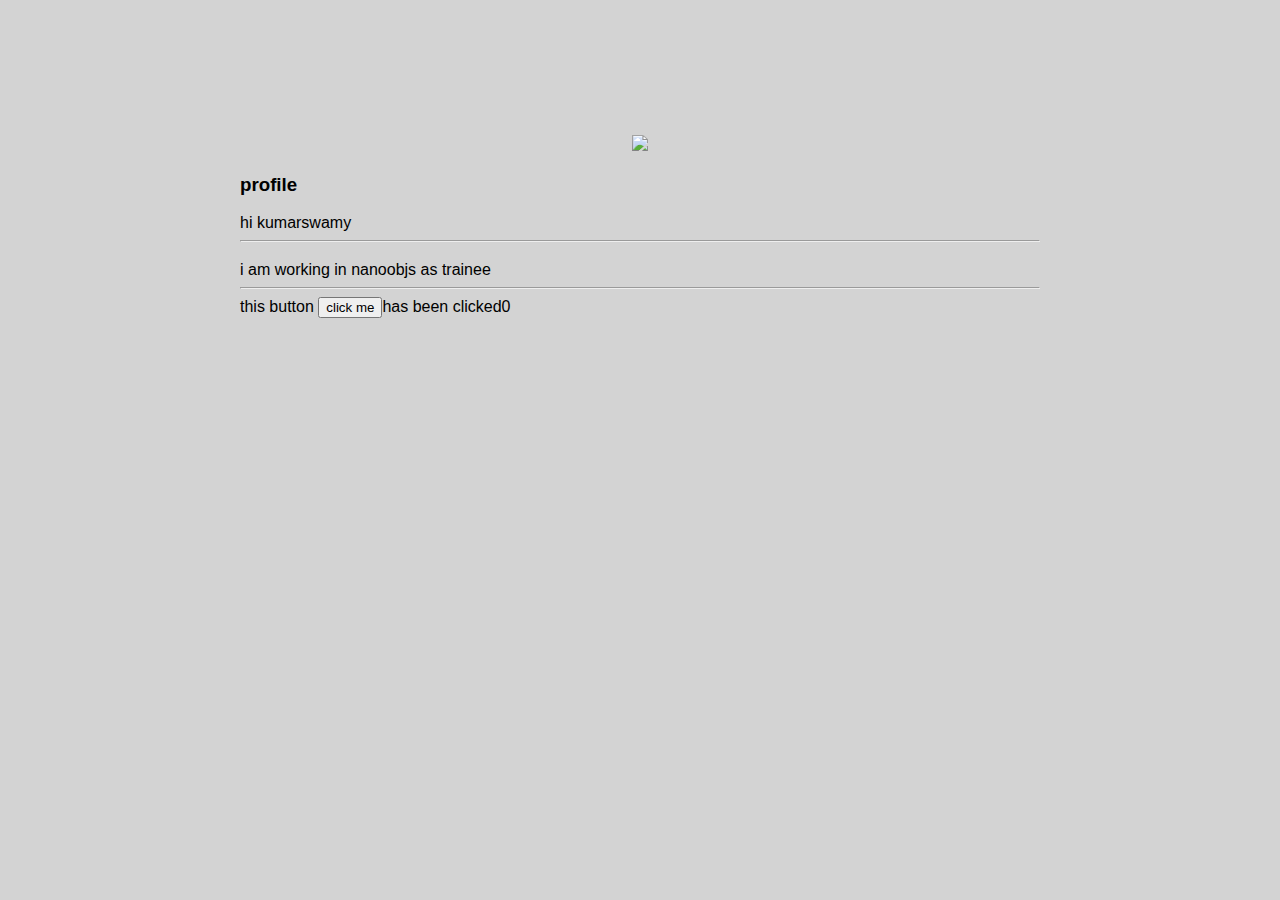
==== ui/index.html @ f76b4428 "[imad-console] Updates ui/index.html" ====
<!doctype html>
<html>
    <head>
        <link href="/ui/style.css" rel="stylesheet" />
    </head>
    <body>

    <div class="container">

        <div class="center">
            <img id="kumar" src="/ui/madi.png" class="img-medium"/>
            </div>
        
            <h3>profile</h3>
        <div>
            hi kumarswamy     
        </div>
        <hr/>
        <h3></h3>
        <div>
            i am working in nanoobjs as trainee
        </div>
        <hr/>
        <div class="footer">
            this button <button id="counter">click me</button>has been clicked<span id="count">0</span>
        </div>
    </div>
        <script type="text/javascript" src="/ui/main.js">
        </script>
    </body>
</html>
---- ui/style.css ----
body {
    font-family: sans-serif;
    background-color: lightgrey;
    margin-top: 75px;
}

.center {
    text-align: center;
}

.text-big {
    font-size: 300%;
}

.bold {
    font-weight: bold;
}

.img-medium {
    height: 200px;
}

 .container{
                max-width:800px;
                margin:0 auto;
                font-family:sans-serif;
                padding-top:60px;
                padding-left:20px;
                padding-right:20px;
            }
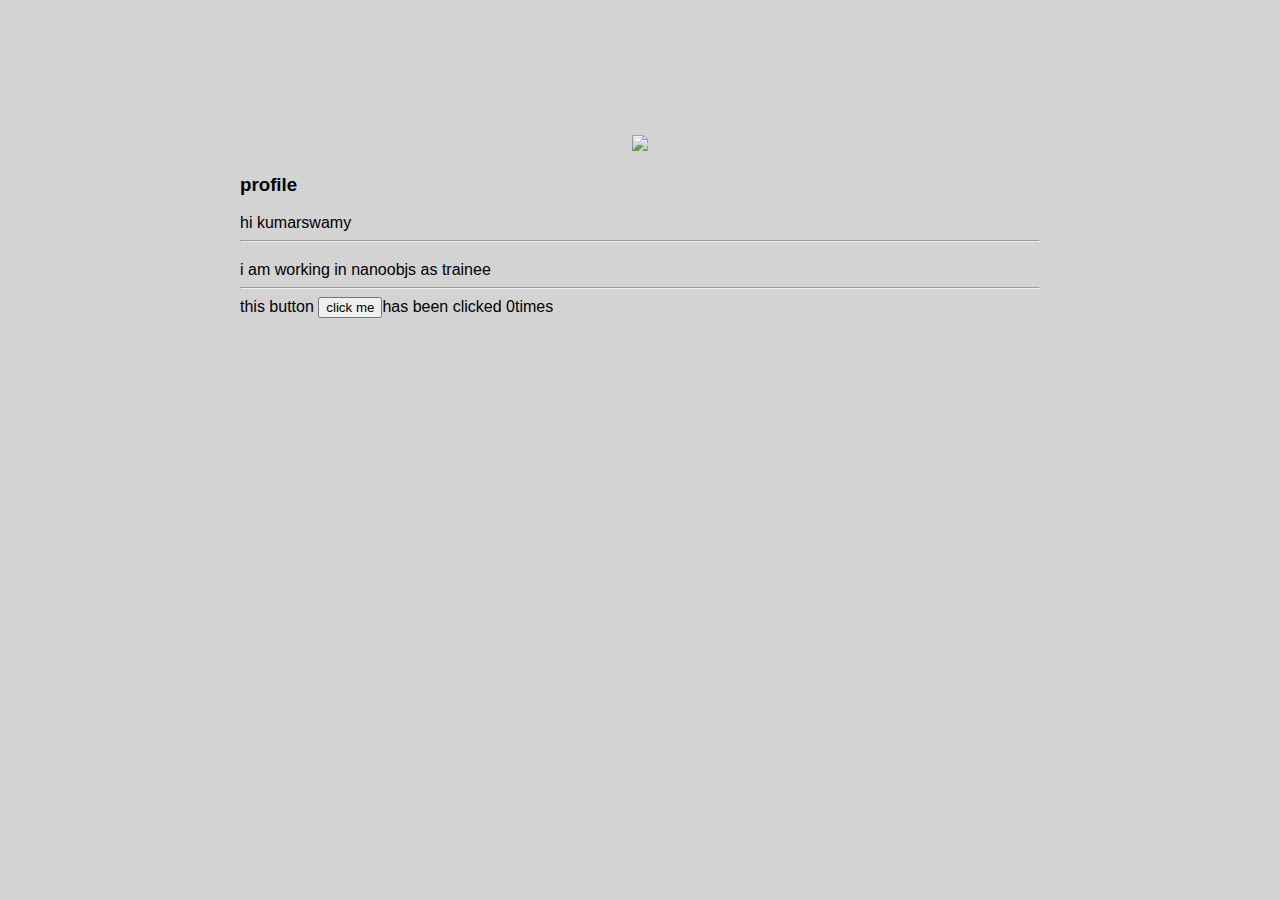
==== commit 9265206a: "[imad-console] Updates ui/index.html" ====
--- a/ui/index.html
+++ b/ui/index.html
@@ -22,7 +22,7 @@
         </div>
         <hr/>
         <div class="footer">
-            this button <button id="counter">click me</button>has been clicked<span id="count">0</span>
+            this button <button id="counter">click me</button>has been clicked <span id="count">0</span>times
         </div>
     </div>
         <script type="text/javascript" src="/ui/main.js">
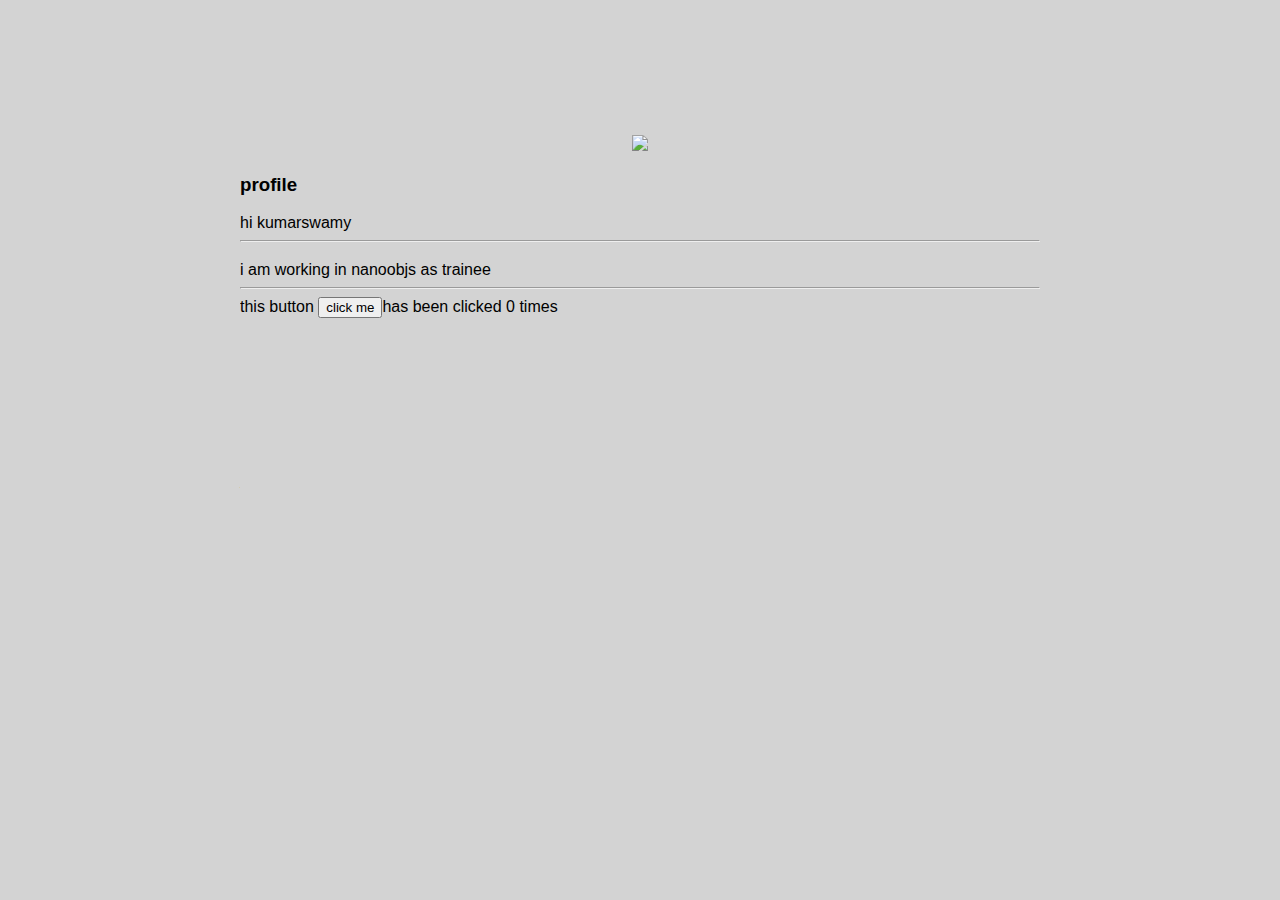
==== commit 64d6ec72: "[imad-console] Updates ui/index.html" ====
--- a/ui/index.html
+++ b/ui/index.html
@@ -22,7 +22,7 @@
         </div>
         <hr/>
         <div class="footer">
-            this button <button id="counter">click me</button>has been clicked <span id="count">0</span>times
+            this button <button id="counter">click me</button>has been clicked <span id="count">0</span> times
         </div>
     </div>
         <script type="text/javascript" src="/ui/main.js">
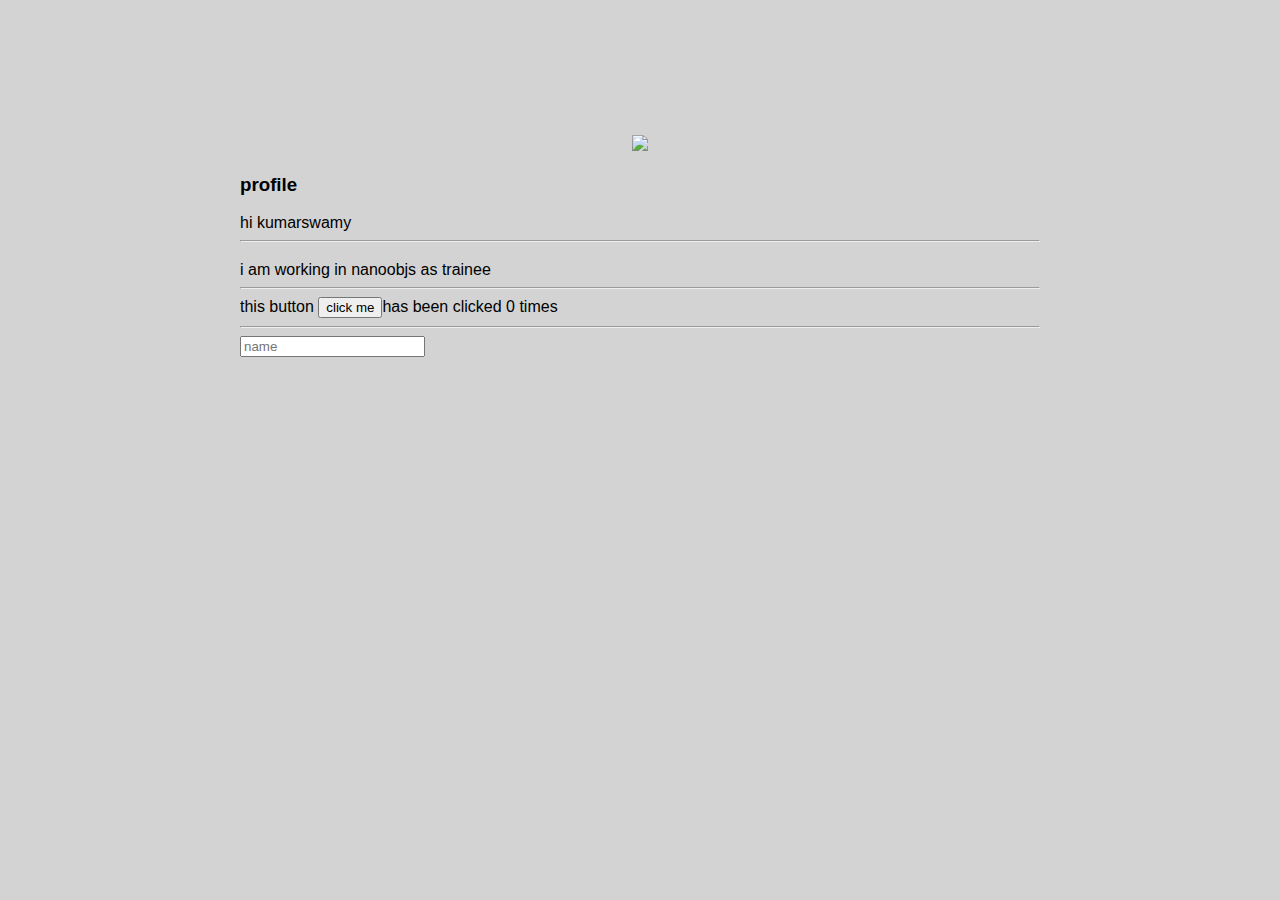
==== commit e40f68e2: "[imad-console] Updates ui/index.html" ====
--- a/ui/index.html
+++ b/ui/index.html
@@ -23,6 +23,9 @@
         <hr/>
         <div class="footer">
             this button <button id="counter">click me</button>has been clicked <span id="count">0</span> times
+        <hr/>
+        <input type="text" id="name" placeholder="name"></input>
+        
         </div>
     </div>
         <script type="text/javascript" src="/ui/main.js">
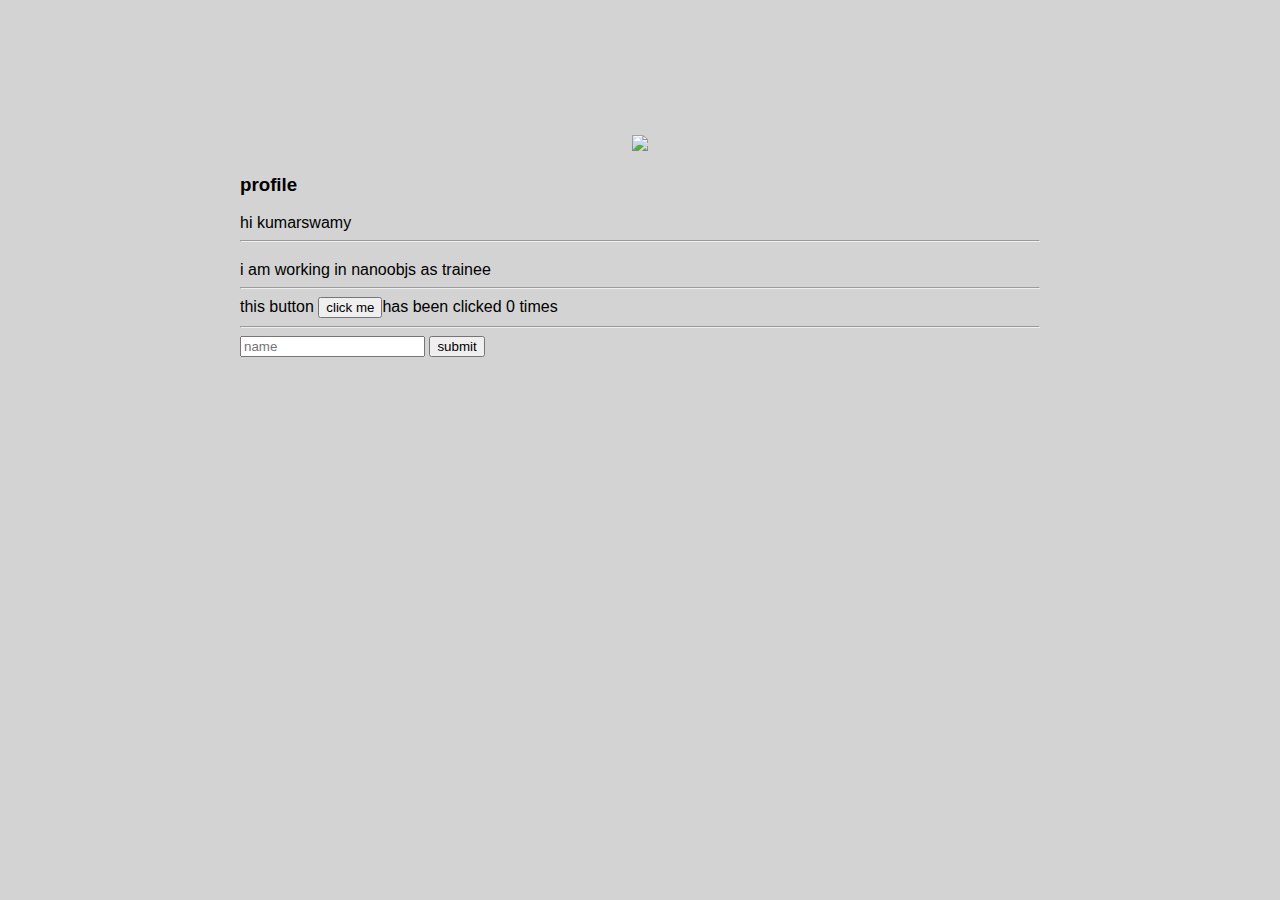
==== commit f6c585ea: "[imad-console] Updates ui/index.html" ====
--- a/ui/index.html
+++ b/ui/index.html
@@ -24,8 +24,8 @@
         <div class="footer">
             this button <button id="counter">click me</button>has been clicked <span id="count">0</span> times
         <hr/>
-        <input type="text" id="name" placeholder="name"></input>
-        
+        <input type="text" id="name" placeholder="name"/>
+        <input type="submit" value="submit"/>
         </div>
     </div>
         <script type="text/javascript" src="/ui/main.js">
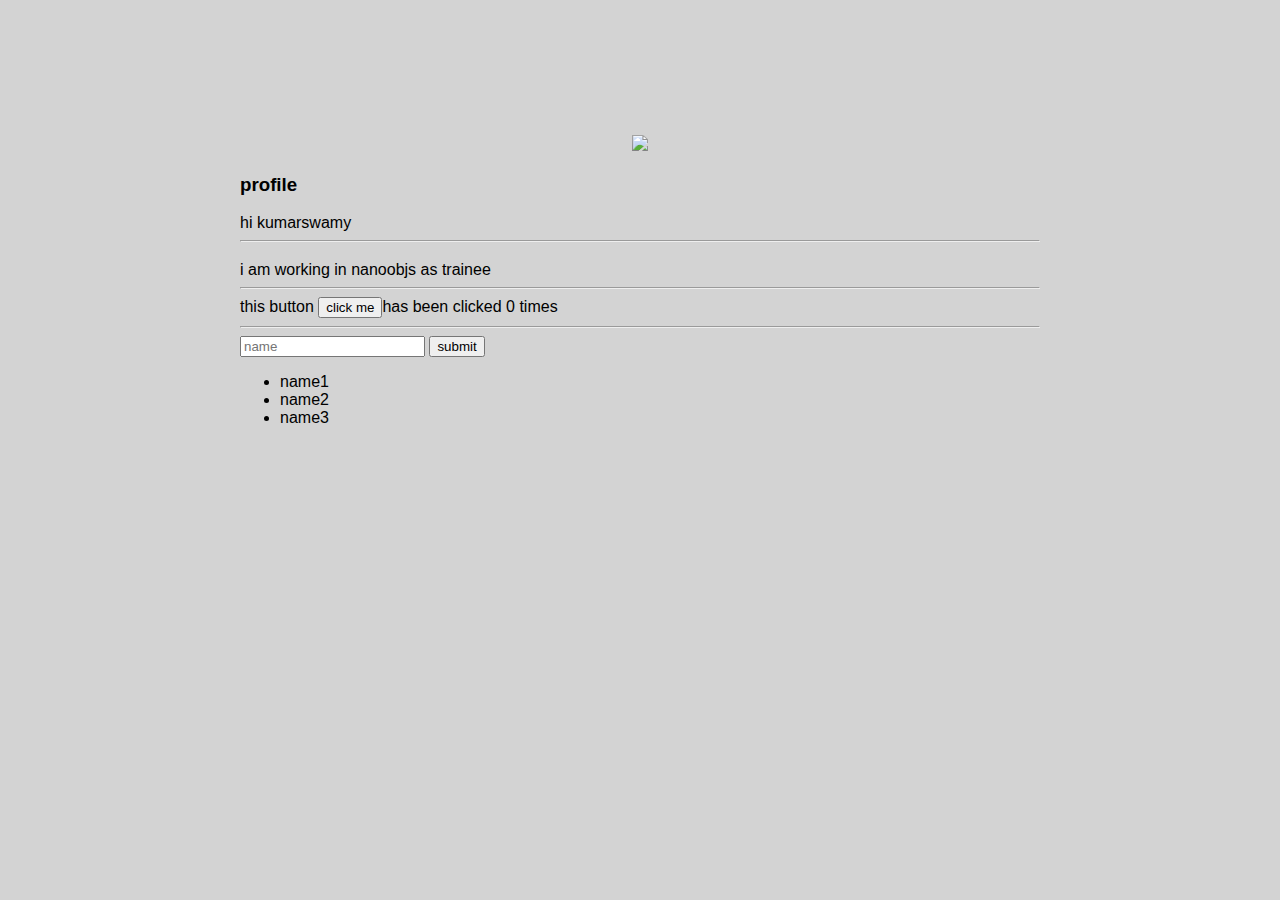
==== commit 0affcce4: "[imad-console] Updates ui/index.html" ====
--- a/ui/index.html
+++ b/ui/index.html
@@ -26,6 +26,11 @@
         <hr/>
         <input type="text" id="name" placeholder="name"/>
         <input type="submit" value="submit"/>
+        <ul>
+            <li>name1</li>
+            <li>name2</li>
+            <li>name3</li>
+        </ul>
         </div>
     </div>
         <script type="text/javascript" src="/ui/main.js">
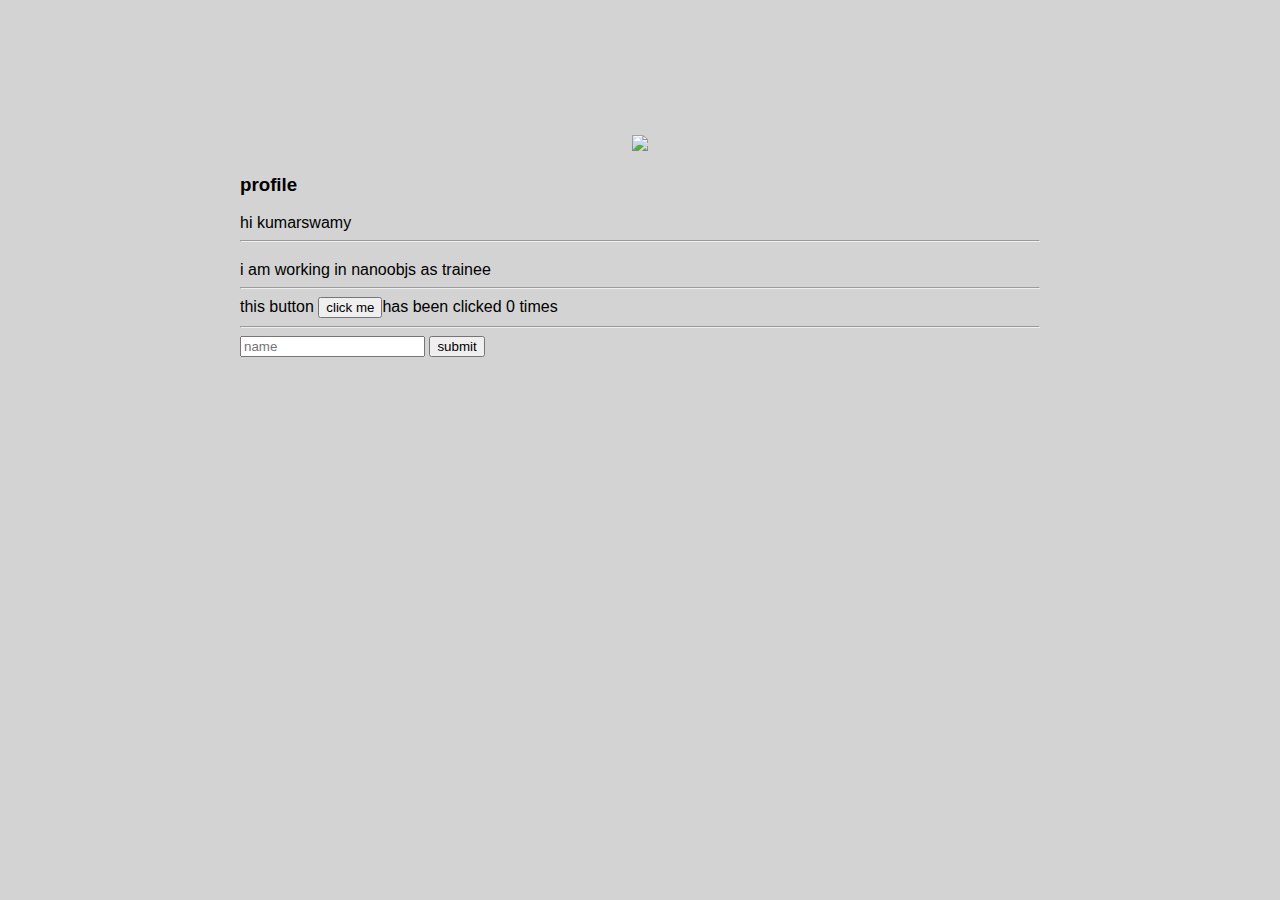
==== commit 7a2e820b: "[imad-console] Updates ui/index.html" ====
--- a/ui/index.html
+++ b/ui/index.html
@@ -25,11 +25,9 @@
             this button <button id="counter">click me</button>has been clicked <span id="count">0</span> times
         <hr/>
         <input type="text" id="name" placeholder="name"/>
-        <input type="submit" value="submit"/>
-        <ul>
-            <li>name1</li>
-            <li>name2</li>
-            <li>name3</li>
+        <input type="submit" value="submit" id="submit_btn"/>
+        <ul id="namelist">
+
         </ul>
         </div>
     </div>
